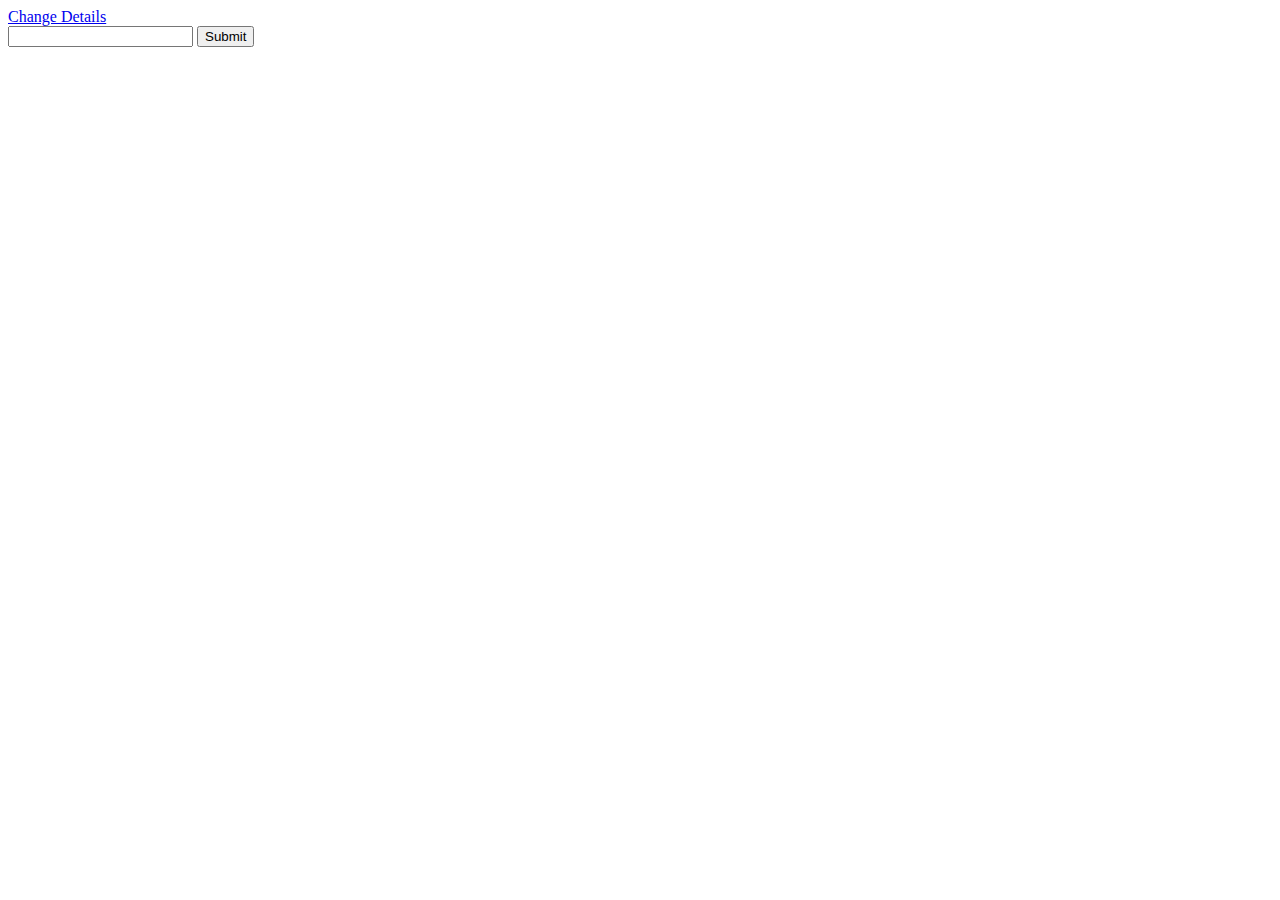
==== public/chat.html @ cf219312 "Add Join chat screen" ====
<!doctype html>
<html>
	<head>
		<meta charset="UTF-8">
		<title>Socket.io Basics</title>
	<head>
	<body>
		<div class="changeDetails">
			<a href="/index.html">Change Details</a>
		</div>
		<div class="messages">
			<!-- Messages end up here -->
		</div>
		
		<form id="message-form">
			<input type="text" name="message"/>
			<input type="submit"/> 
		</form>

		<script src="/js/jquery-min.js"></script>
		<script src="/js/socket.io-1.3.7.js"></script>
		<script src="/js/moment.js"></script>
		<script src="/js/QueryParams.js"></script>
		<script src="/js/app.js"></script>
		
	</body>
</html>
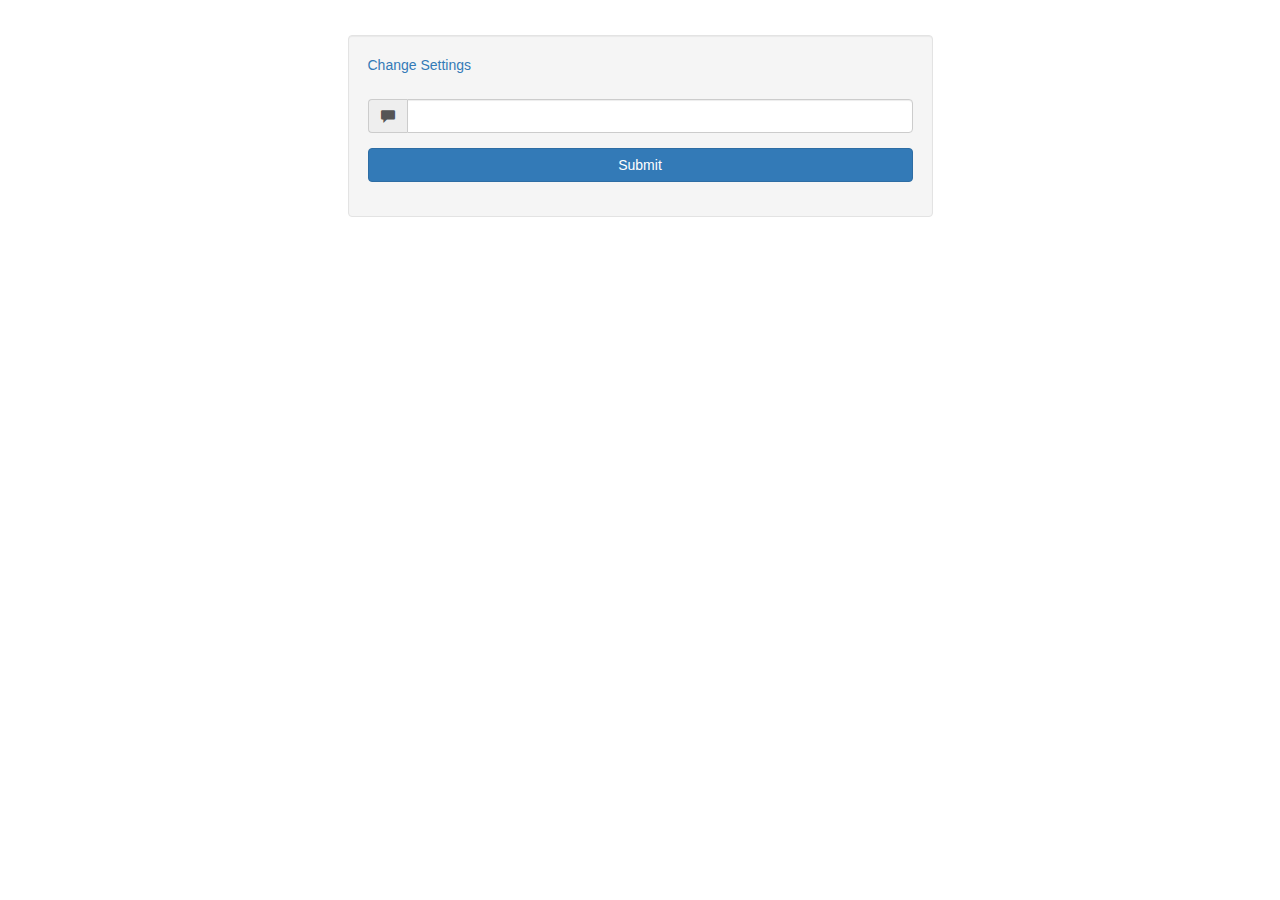
==== commit ddc7cb64: "Final custom stle" ====
--- a/public/chat.html
+++ b/public/chat.html
@@ -3,25 +3,47 @@
 	<head>
 		<meta charset="UTF-8">
 		<title>Socket.io Basics</title>
-	<head>
+		<link rel="stylesheet" type="text/css" href="./css/bootstrap.min.css">
+		<link rel="stylesheet" type="text/css" href="./css/styles.css">	
+		<style type="text/css">
+		.well{margin-top: 35px;}
+		</style>
+	</head>
 	<body>
-		<div class="changeDetails">
-			<a href="/index.html">Change Details</a>
-		</div>
-		<div class="messages">
-			<!-- Messages end up here -->
+		<div class="container">
+			<div class="row">
+				<div class="col-md-6 col-md-offset-3 well">
+					<a href="/index.html">Change Settings</a>
+
+					<h1 class="room-title text-center"><!-- Room name (use jQuery) --></h1>
+
+					<ul class="messages list-group">
+						<!-- Messages end up here! -->
+					</ul>
+					
+					<form id="message-form">
+						<div class="form-group">
+							<div class="input-group">
+								<span class="input-group-addon">
+									<i class="glyphicon glyphicon-comment"></i>									
+								</span>
+								<input type="text" class="form-control" name="message"/>
+							</div>
+						</div>
+						<div class="form-group">
+							<input type="submit" class="btn btn-primary btn-block"/>
+						</div>	
+							
+					</form>
+				</div>
+			</div>
 		</div>
 		
-		<form id="message-form">
-			<input type="text" name="message"/>
-			<input type="submit"/> 
-		</form>
 
-		<script src="/js/jquery-min.js"></script>
+		<script src="/js/jquery-2.1.4.min.js"></script>
 		<script src="/js/socket.io-1.3.7.js"></script>
 		<script src="/js/moment.js"></script>
 		<script src="/js/QueryParams.js"></script>
 		<script src="/js/app.js"></script>
-		
 	</body>
 </html>--- a/public/css/styles.css
+++ b/public/css/styles.css
@@ -0,0 +1,3 @@
+.vertical-center{min-height: 100vh;margin:0;display: flex;align-items:center;}
+h1{margin: 24px 0;}
+.messages p {margin: 6px 0;}